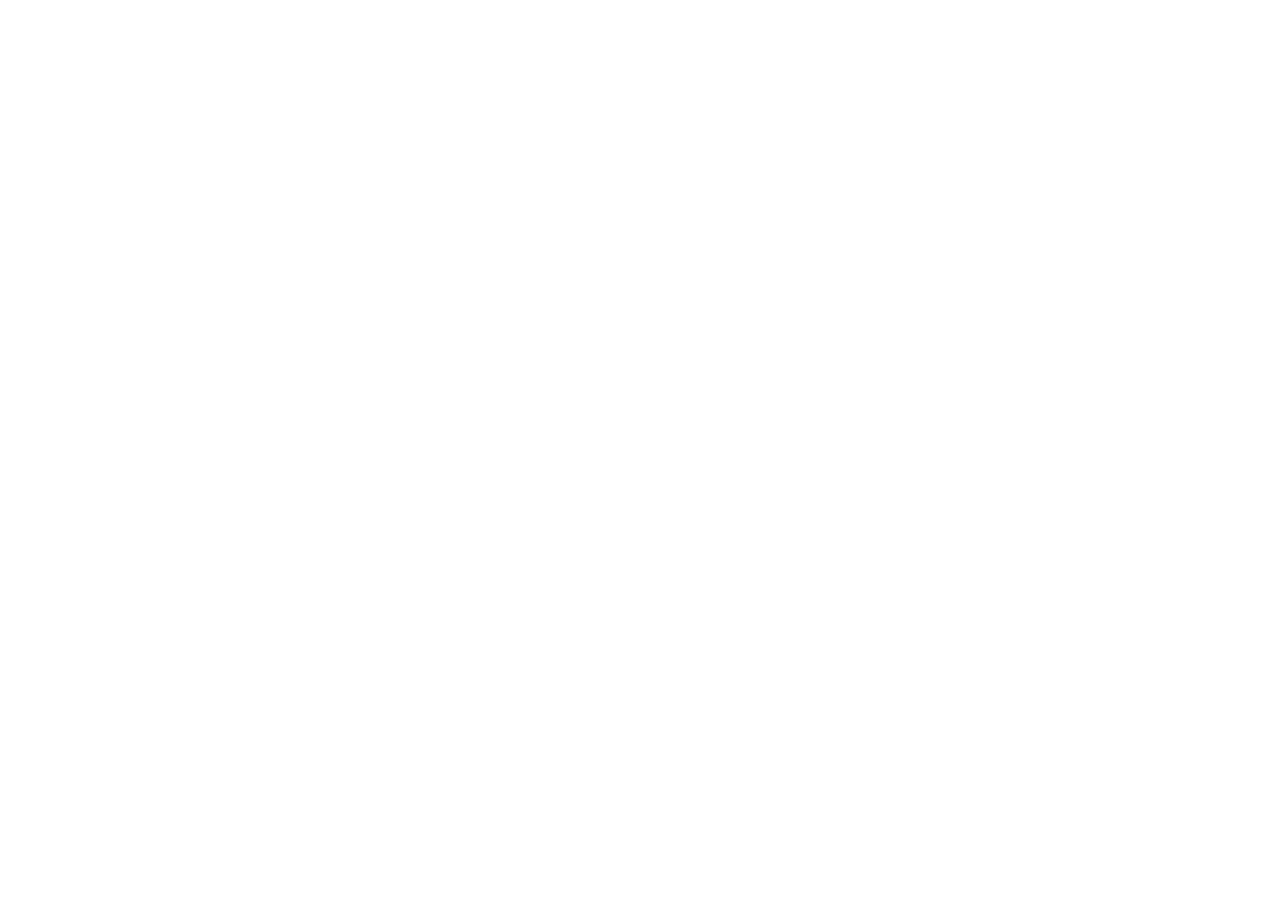
==== index.html @ b9361119 "Added javascript json parsing for item information and started page template" ====
<!DOCTYPE html>
<html lang="en">
<head>
    <meta charset="UTF-8">
    <meta name="viewport" content="width=device-width, initial-scale=1.0">
    <title>Supershop - Home</title>
</head>
<body>
    
</body>
</html>
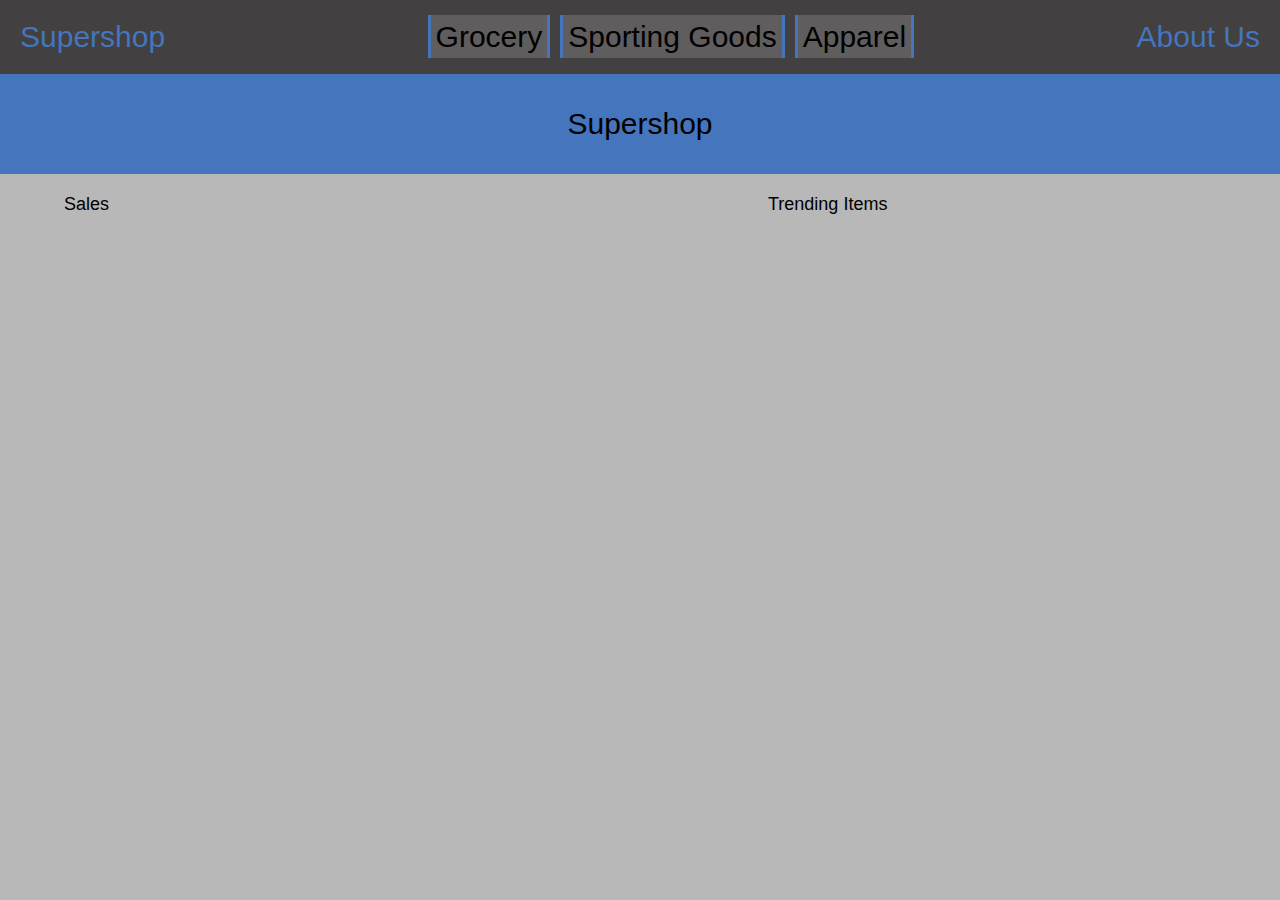
==== commit 2ad8f16d: "consolidated files and began working on home page" ====
--- a/index.html
+++ b/index.html
@@ -1,11 +1,31 @@
 <!DOCTYPE html>
-<html lang="en">
+<html lang="en" pageName="Home">
 <head>
+    <link rel="shortcut icon" href="#">
     <meta charset="UTF-8">
     <meta name="viewport" content="width=device-width, initial-scale=1.0">
-    <title>Supershop - Home</title>
+    <title>Supershop - Apparel</title>
+    <link rel="stylesheet" href="style.css">
 </head>
 <body>
-    
+    <script src="./index.js" async></script>
+    <div id="header">
+        <a href="./index.html" class="home">Supershop</a>
+        <ul id="navbar"></ul>
+        <a href="./about.html" class="about">About Us</a>
+    </div>
+    <div style="width: 100%; height: 100px; background-color:rgb(69, 117, 189); text-align:center; line-height:100px;"><div style="top:50%;"><div style="font-size:30px;">Supershop</div></div></div>
+    <div style="width: 100%;">
+        <div class ="sales main"><div>Sales</div>
+            <ul id="sales">
+            </ul>
+        </div>
+        <div class="main"><div>Trending Items</div>
+            <ul id="trending-items">
+            </ul>
+        </div>
+     </div>
+     
+
 </body>
 </html>--- a/style.css
+++ b/style.css
@@ -0,0 +1,208 @@
+html,body {
+  margin: 0px;
+  padding: 0px;
+  background-color: rgb(184, 184, 184);
+  font-size: large;
+  font-family: sans-serif;
+}
+
+#filters {
+  height: 100%;
+  width: 200px;
+  position: fixed;
+  z-index: 0;
+  top: 0px;
+  left: 0px;
+  bottom: 0px;
+  background-color: #5f5d5d;
+  overflow-x: hidden;
+  padding-top: 50px;
+}
+
+#filters button {
+  padding: 6px 8px 6px 16px;
+  margin-bottom: 10px;
+  width: 180px;
+  text-decoration: none;
+  font-size: 25px;
+  color: #818181;
+  display: block;
+}
+
+#filters button:hover {
+  color: #f1f1f1;
+}
+
+#filters button.pressed {
+  padding: 6px 8px 6px 16px;
+  text-decoration: none;
+  font-size: 25px;
+  color: rgb(69, 117, 189);
+  display: block;
+}
+
+#page {
+  margin-left: 200px;
+  padding: 0px 10px;
+  display: inline-block;
+}
+
+#header {
+  padding: 20px;
+  text-align: center;
+  background: #424040;
+  color: white;
+  font-size: 30px;
+}
+
+#navbar {
+  list-style-type: none;
+  display: inline;
+  float:center;
+}
+
+li.navbar {
+  display: inline;
+  padding: 5px;
+  margin: 5px;
+  height: 100%;
+  border-right-style: solid;
+  border-left-style: solid;
+  background-color: #5f5d5d;
+  border-color: rgb(69, 117, 189);
+
+  a {
+    text-decoration: none;
+    color: black;
+  }
+}
+
+#sort-select {
+  position: fixed;
+  z-index: 1;
+  margin-top: 10px;
+  margin-left: 10px;
+  color: #750909;
+}
+
+li.items-container {
+  margin: 20px;
+  display: inline-block;
+  width: 350px;
+  background-color: #ffffff;
+  align-items: center;
+
+  a {
+    text-decoration: none;
+    color: #253a7c;
+  }
+}
+
+div.item-image {
+  align-self: center;
+  margin: 0px;
+  align-items: center;
+}
+
+img.item-image {
+  align-self: center;
+  margin: 0px;
+}
+
+hr {
+  margin: 0px;
+  border-style: dashed;
+}
+
+div.item {
+  margin: 0px;
+  align-self: center;
+  background-color: #ffffff;
+  width: 350px;
+  text-align: center;
+}
+
+s {
+  color: red;
+}
+
+.product-view {
+  align-self: right;
+  float: right;
+  margin-left: 200px;
+  margin-right: 200px;
+
+  h1 {
+    margin-bottom: 0px;
+    color: #253a7c;
+    font-size: 60px;
+    text-align: center;
+  }
+
+  div.inventory {
+    text-align: right;
+    color: #5f5d5d;
+    font-size: 20px;
+  }
+
+  div.price {
+    margin-top: 10px;
+    font-size: 30px;
+    text-align: right;
+    color: #424040;
+    font-family: 'Courier New', Courier, monospace;
+  }
+
+  div.popularity {
+    margin-top: 20px;
+    color: #253a7c;
+    font-size: 20px;
+    font-weight: 500;
+  }
+
+  div.rating {
+    margin-top: 50px;
+    font-size:100px;
+    text-align:center;
+  }
+}
+
+a.home {
+  text-decoration: none;
+  text-align: left;
+  color: rgb(69, 117, 189);
+  float:left;
+}
+
+a.category {
+  margin-left:200px;
+}
+
+a.about {
+  text-decoration: none;
+  text-align: left;
+  color: rgb(69, 117, 189);
+  float:right;
+}
+
+ul.main{
+  display: inline;
+}
+
+#sales {
+  float:left;
+}
+
+#trending-items {
+  float:right;
+}
+
+div.main{
+  margin-top:20px;
+  float:left;
+  margin-left:5%;
+}
+
+div.sales{
+  width: 50%; 
+}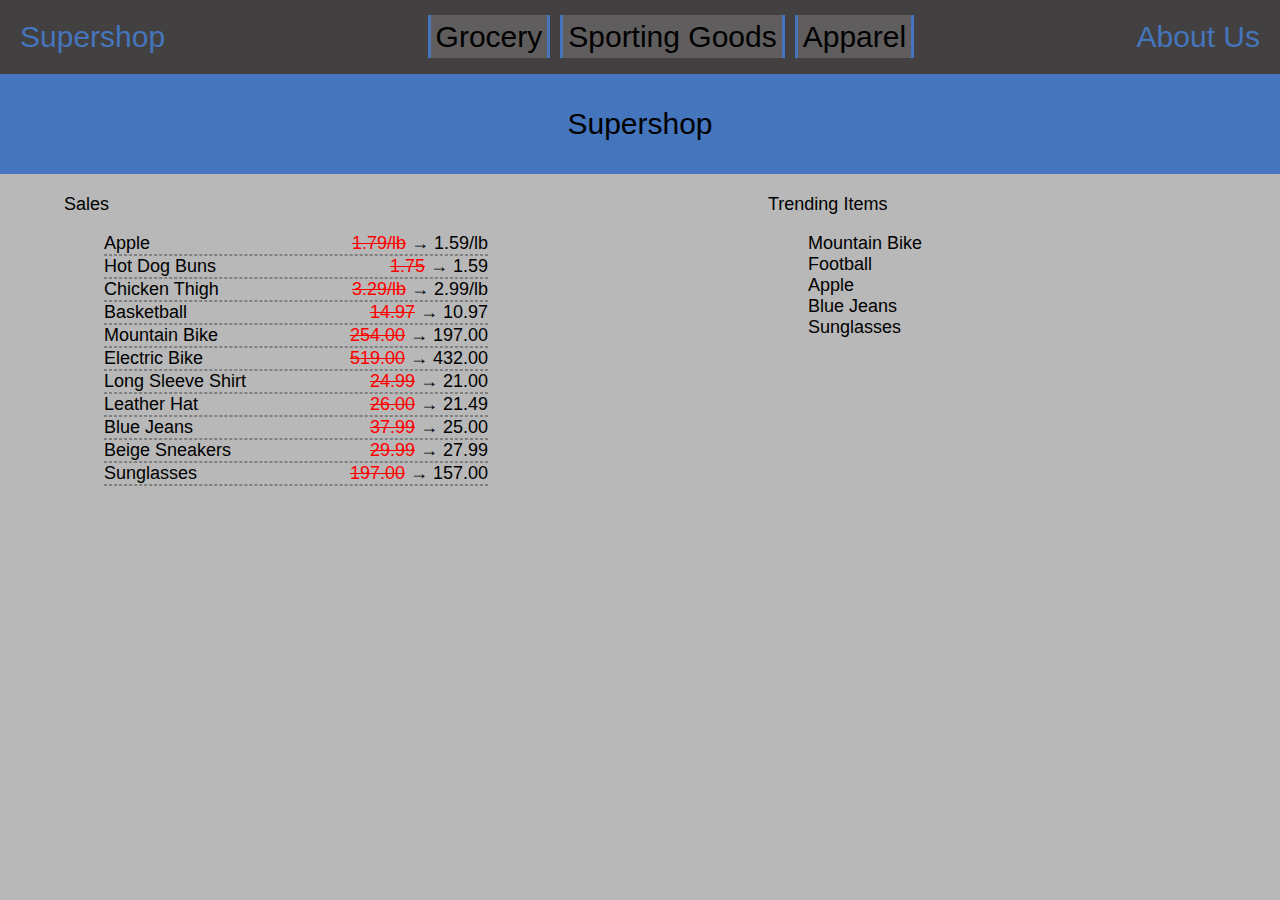
==== commit 44dc298a: "WIP home page" ====
--- a/index.html
+++ b/index.html
@@ -17,7 +17,7 @@
     <div style="width: 100%; height: 100px; background-color:rgb(69, 117, 189); text-align:center; line-height:100px;"><div style="top:50%;"><div style="font-size:30px;">Supershop</div></div></div>
     <div style="width: 100%;">
         <div class ="sales main"><div>Sales</div>
-            <ul id="sales">
+            <ul id="sales" style="width:60%;">
             </ul>
         </div>
         <div class="main"><div>Trending Items</div>
--- a/style.css
+++ b/style.css
@@ -191,10 +191,12 @@
 
 #sales {
   float:left;
+  list-style-type: none;
 }
 
 #trending-items {
   float:right;
+  list-style-type:none;
 }
 
 div.main{
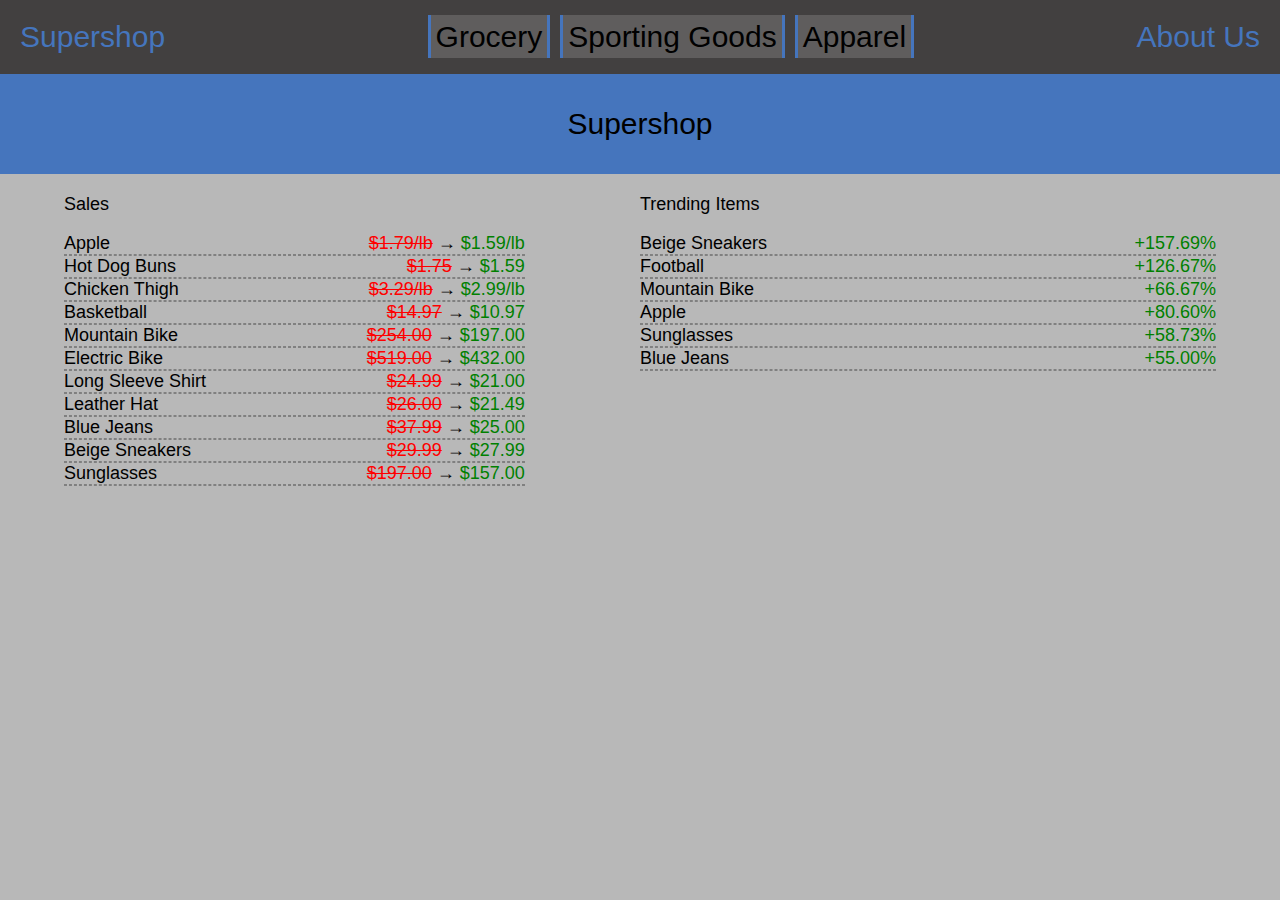
==== commit 8a8f1def: "Finished functionality for home page" ====
--- a/index.html
+++ b/index.html
@@ -17,11 +17,11 @@
     <div style="width: 100%; height: 100px; background-color:rgb(69, 117, 189); text-align:center; line-height:100px;"><div style="top:50%;"><div style="font-size:30px;">Supershop</div></div></div>
     <div style="width: 100%;">
         <div class ="sales main"><div>Sales</div>
-            <ul id="sales" style="width:60%;">
+            <ul id="sales" style="width:80%;">
             </ul>
         </div>
         <div class="main"><div>Trending Items</div>
-            <ul id="trending-items">
+            <ul id="trending-items" style="width:100%;">
             </ul>
         </div>
      </div>
--- a/style.css
+++ b/style.css
@@ -192,19 +192,24 @@
 #sales {
   float:left;
   list-style-type: none;
+  padding-left: 0;
+  margin-left: 0;
 }
 
 #trending-items {
   float:right;
   list-style-type:none;
+  padding-left: 0;
+  margin-left: 0;
 }
 
 div.main{
   margin-top:20px;
   float:left;
-  margin-left:5%;
+  margin-right:0px;
+  width: 45%;
 }
 
 div.sales{
-  width: 50%; 
+  margin-left: 5%;
 }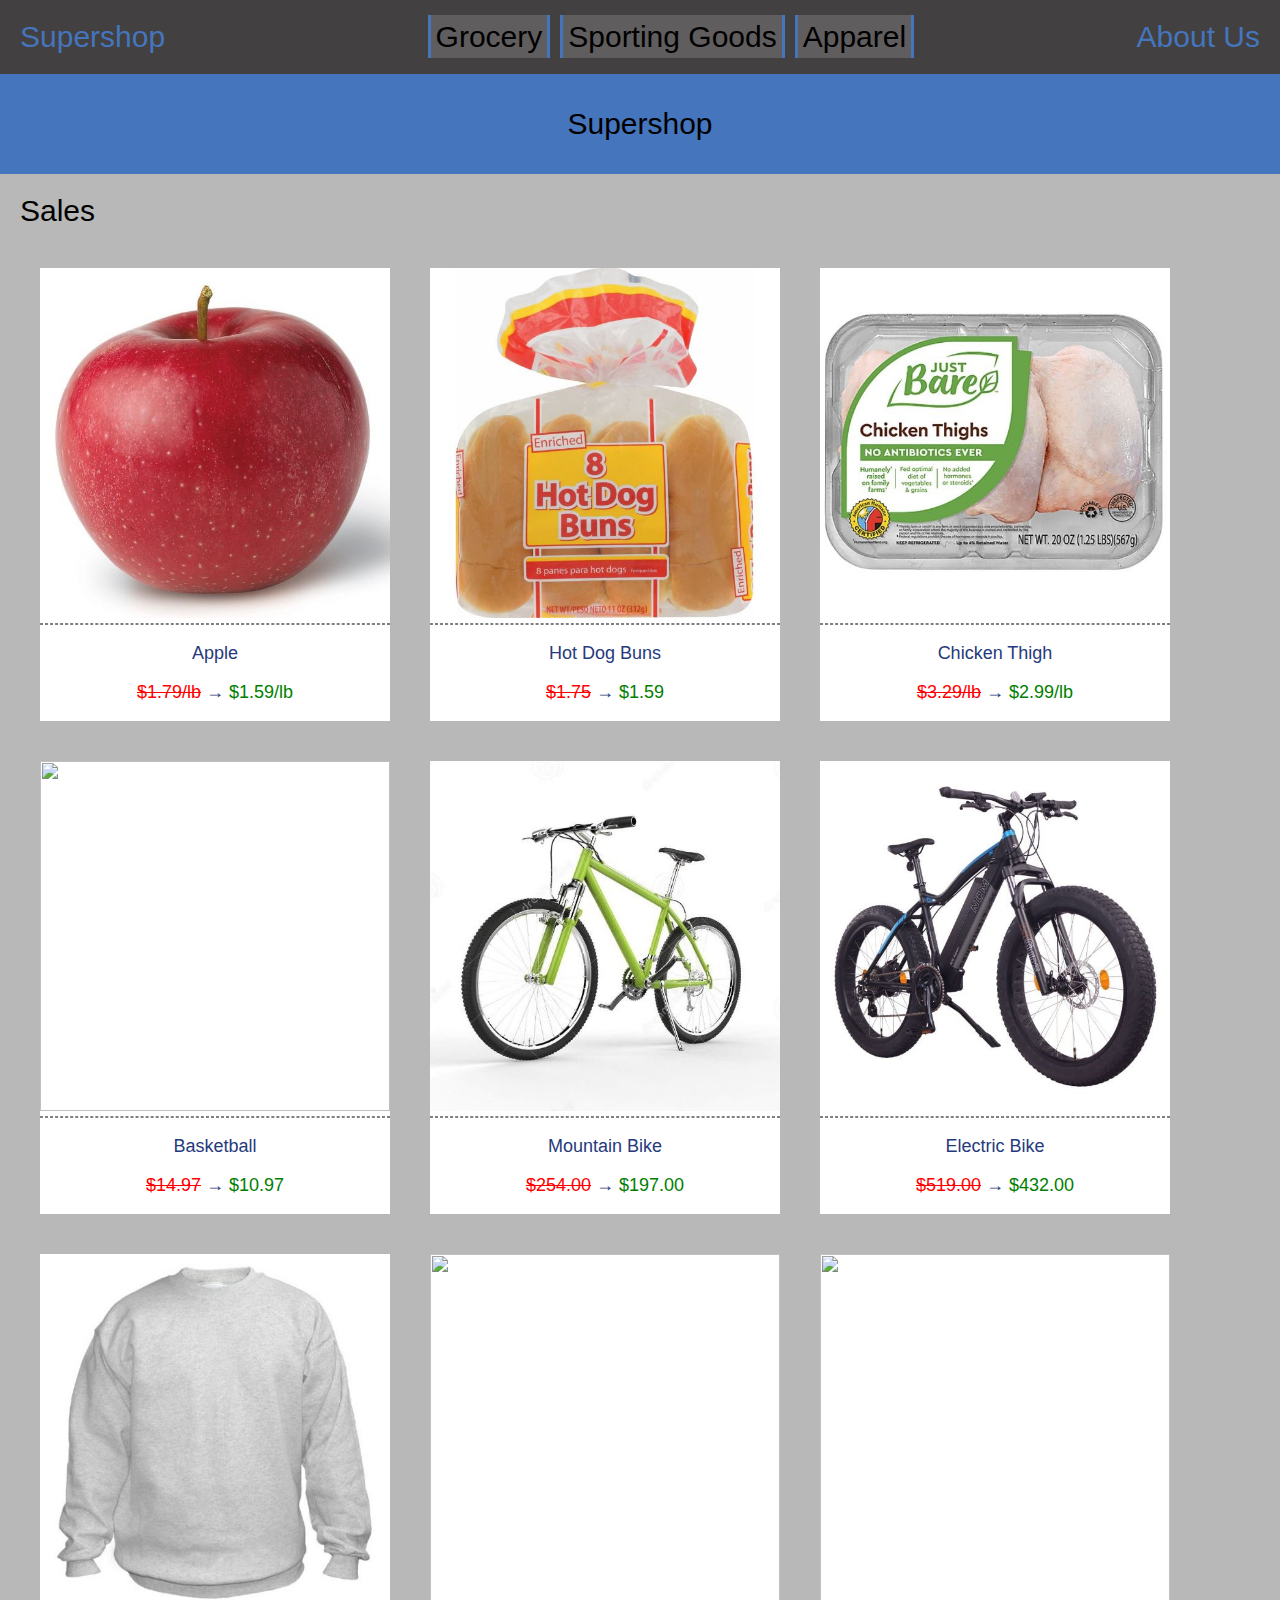
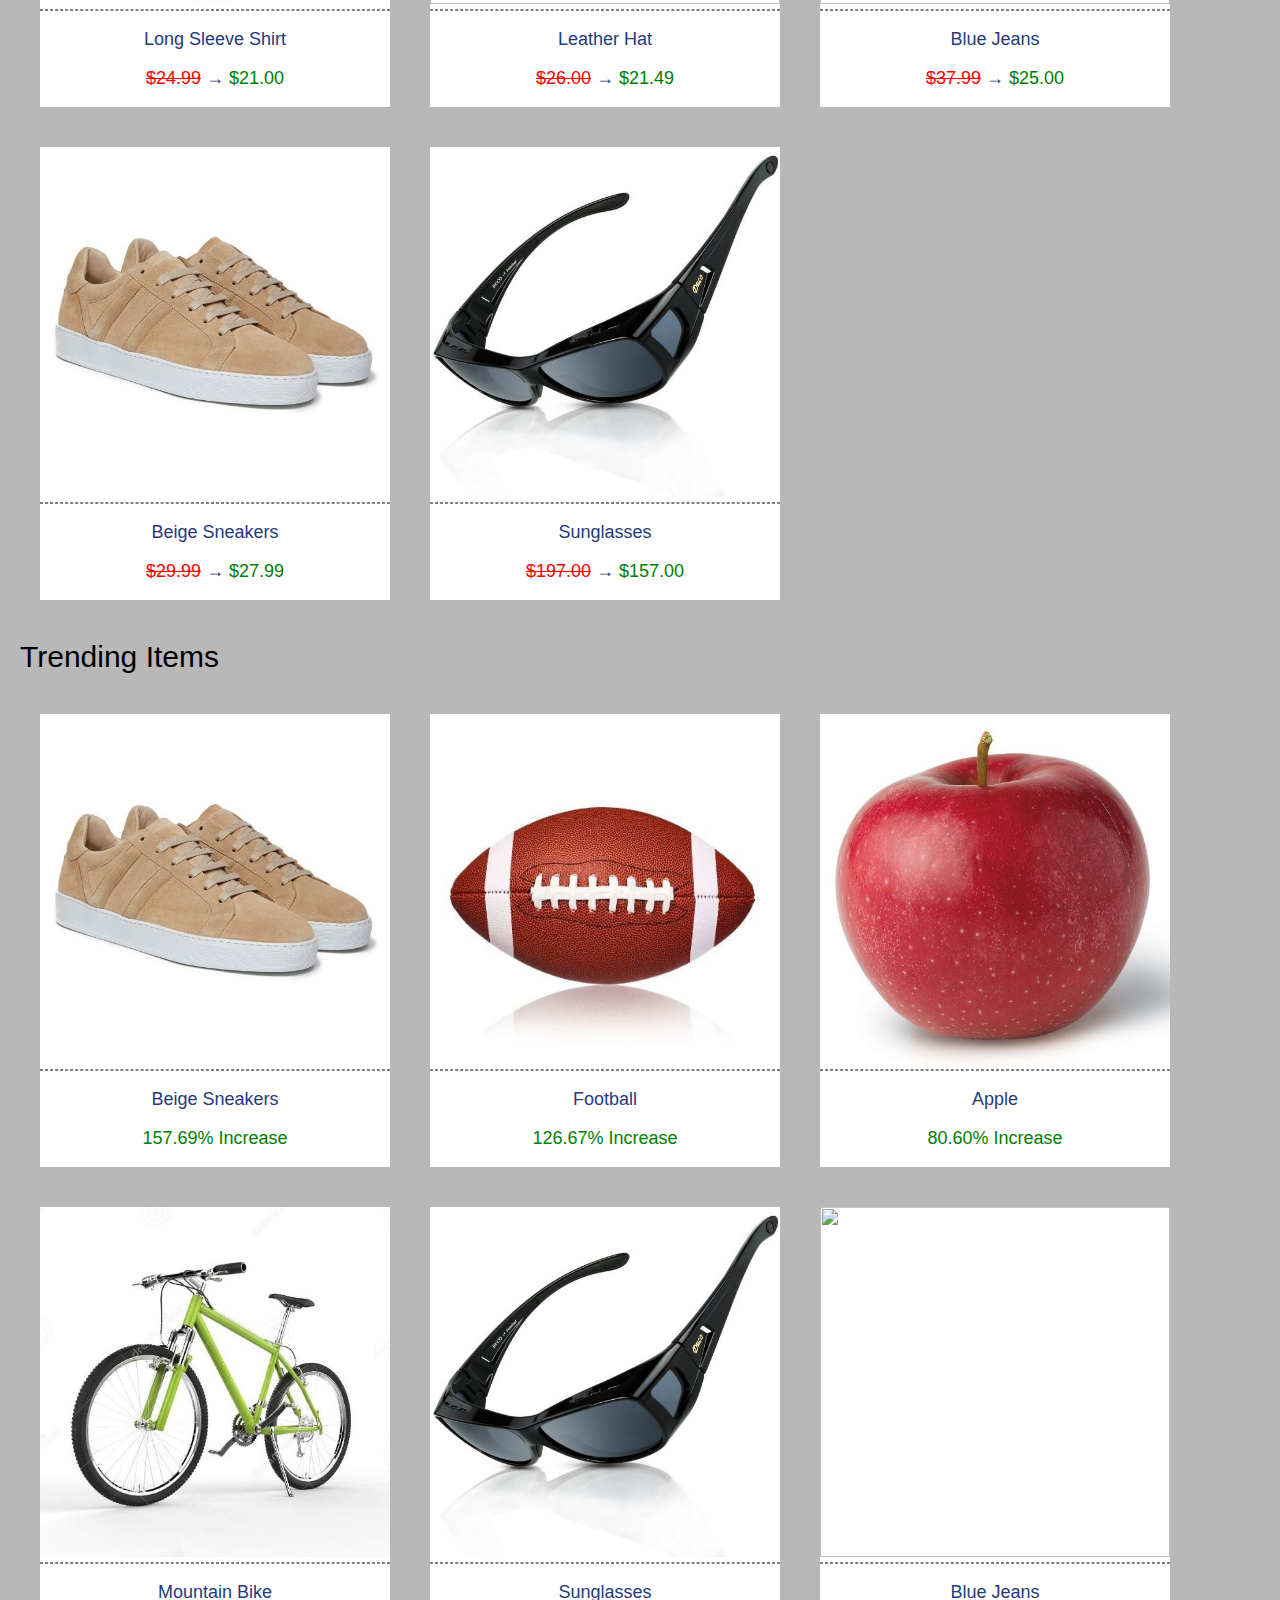
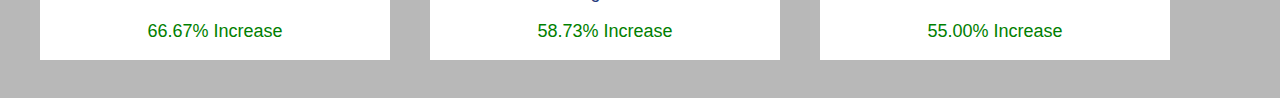
==== commit 44eb6ca4: "Improved apperance of home page" ====
--- a/index.html
+++ b/index.html
@@ -15,14 +15,15 @@
         <a href="./about.html" class="about">About Us</a>
     </div>
     <div style="width: 100%; height: 100px; background-color:rgb(69, 117, 189); text-align:center; line-height:100px;"><div style="top:50%;"><div style="font-size:30px;">Supershop</div></div></div>
+    
+    <div class="main">Sales</div>
+    <ul id="sales"></ul>
+    <div class="main">Trending Items</div>
+    <ul id="trending-items"></ul>
+
+
     <div style="width: 100%;">
-        <div class ="sales main"><div>Sales</div>
-            <ul id="sales" style="width:80%;">
-            </ul>
         </div>
-        <div class="main"><div>Trending Items</div>
-            <ul id="trending-items" style="width:100%;">
-            </ul>
         </div>
      </div>
      
--- a/style.css
+++ b/style.css
@@ -130,7 +130,7 @@
   align-self: right;
   float: right;
   margin-left: 200px;
-  margin-right: 200px;
+  margin-right: 100px;
 
   h1 {
     margin-bottom: 0px;
@@ -190,26 +190,19 @@
 }
 
 #sales {
-  float:left;
   list-style-type: none;
   padding-left: 0;
-  margin-left: 0;
+  margin-left: 20px;
 }
 
 #trending-items {
-  float:right;
   list-style-type:none;
   padding-left: 0;
-  margin-left: 0;
+  margin-left: 20px;
 }
 
 div.main{
-  margin-top:20px;
-  float:left;
-  margin-right:0px;
-  width: 45%;
-}
-
-div.sales{
-  margin-left: 5%;
+  margin: 20px;
+  padding-right:100px;
+  font-size:30px;
 }